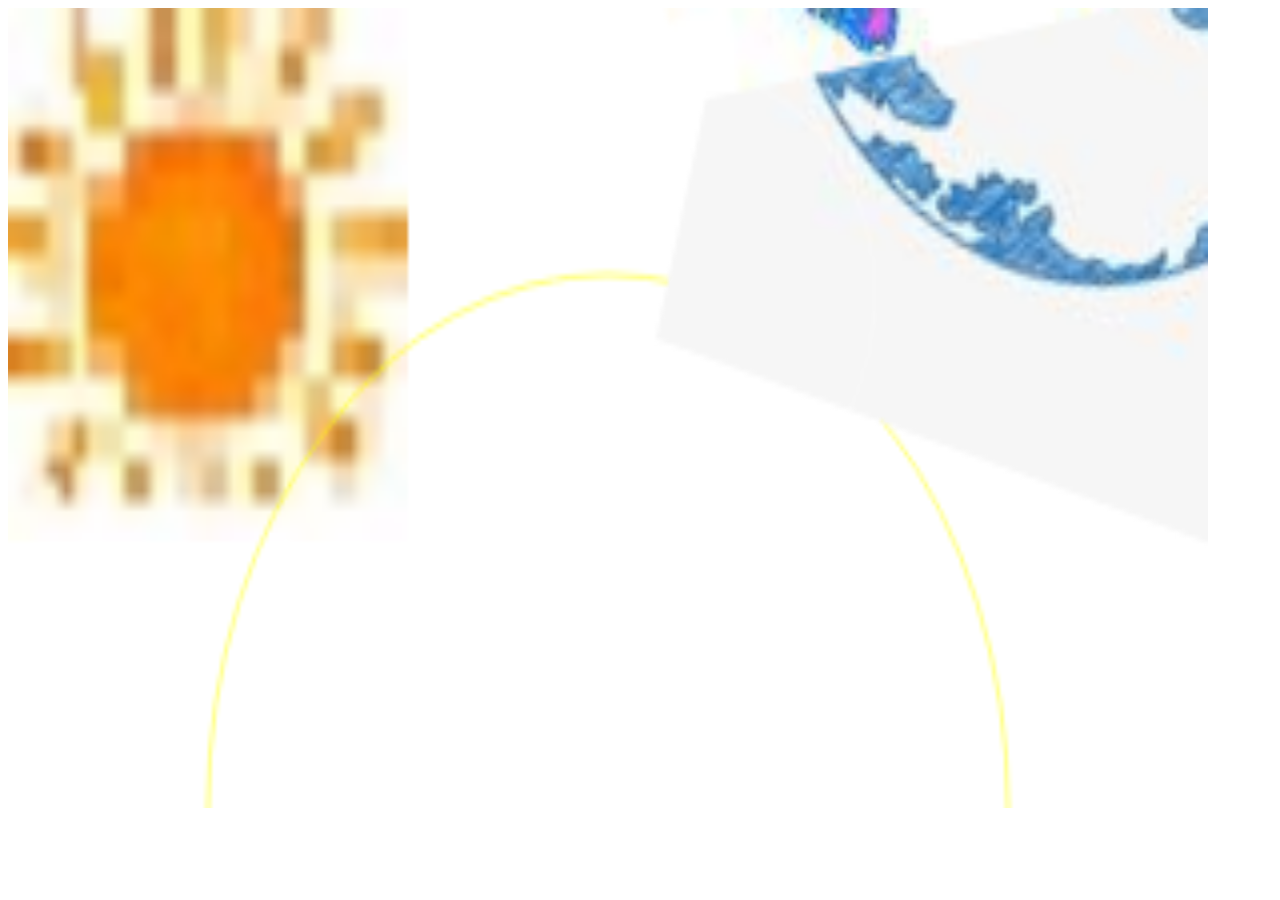
==== canvas-2-高级动画/Sun/index.html @ 732b130f "'添加canvas绘图'" ====
<!doctype html>
<html lang="en">
<head>
    <meta charset="UTF-8">
    <meta name="viewport"
          content="width=device-width, user-scalable=no, initial-scale=1.0, maximum-scale=1.0, minimum-scale=1.0">
    <meta http-equiv="X-UA-Compatible" content="ie=edge">
    <title>Document</title>
</head>
<body>
<canvas id="solar" style="width: 1200px; height: 800px;"></canvas>
<script src="main.js"></script>
</body>
</html>
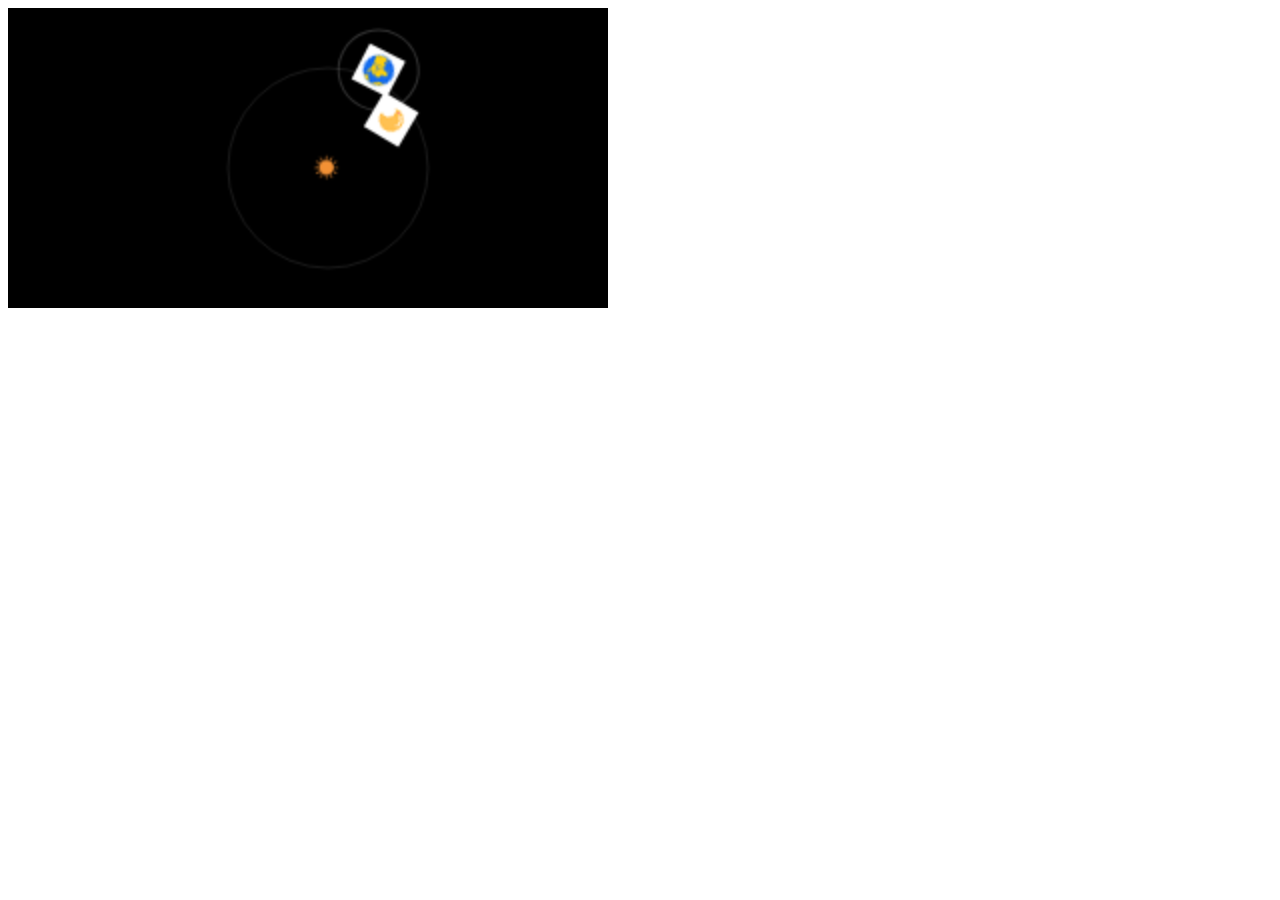
==== commit 742be508: "调整参数" ====
--- a/canvas-2-高级动画/Sun/index.html
+++ b/canvas-2-高级动画/Sun/index.html
@@ -8,7 +8,7 @@
     <title>Document</title>
 </head>
 <body>
-<canvas id="solar" style="width: 1200px; height: 800px;"></canvas>
+<canvas id="solar" style="width: 600px; height: 300px; background: #000;"></canvas>
 <script src="main.js"></script>
 </body>
 </html>